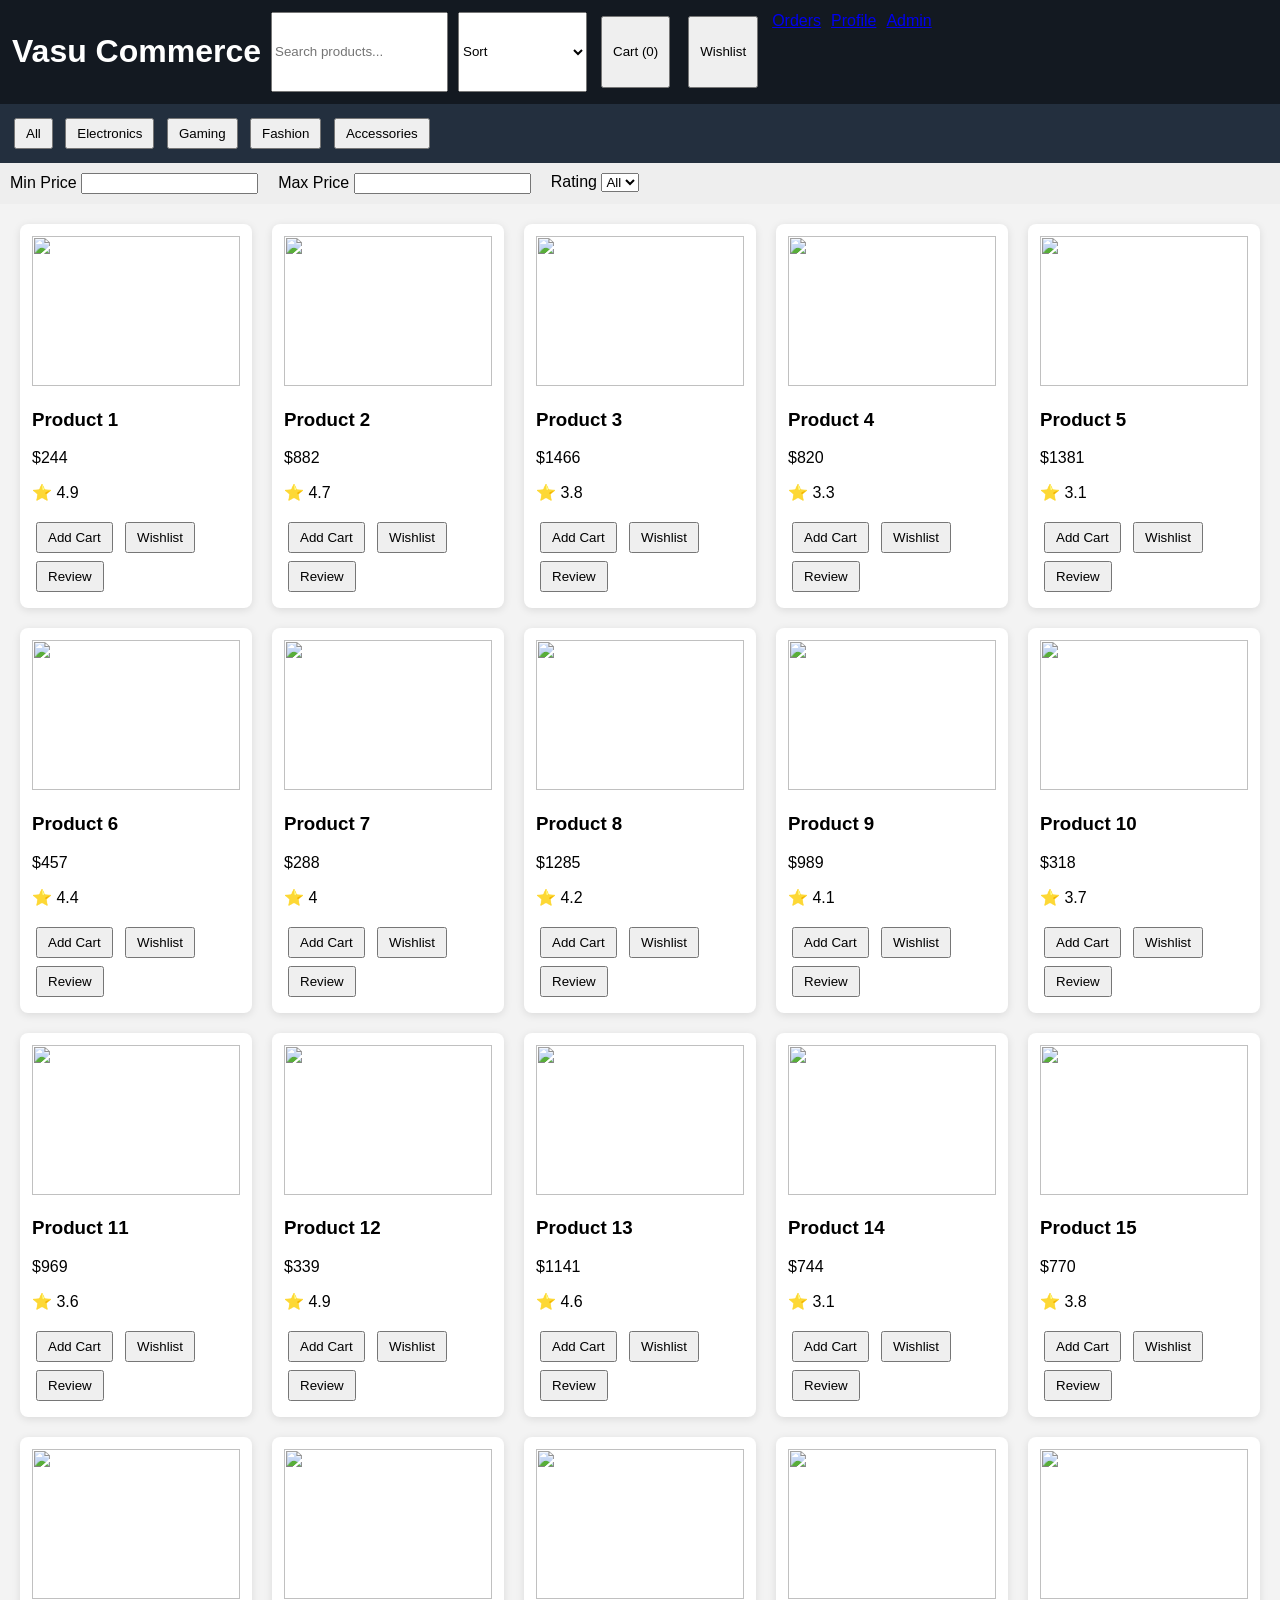
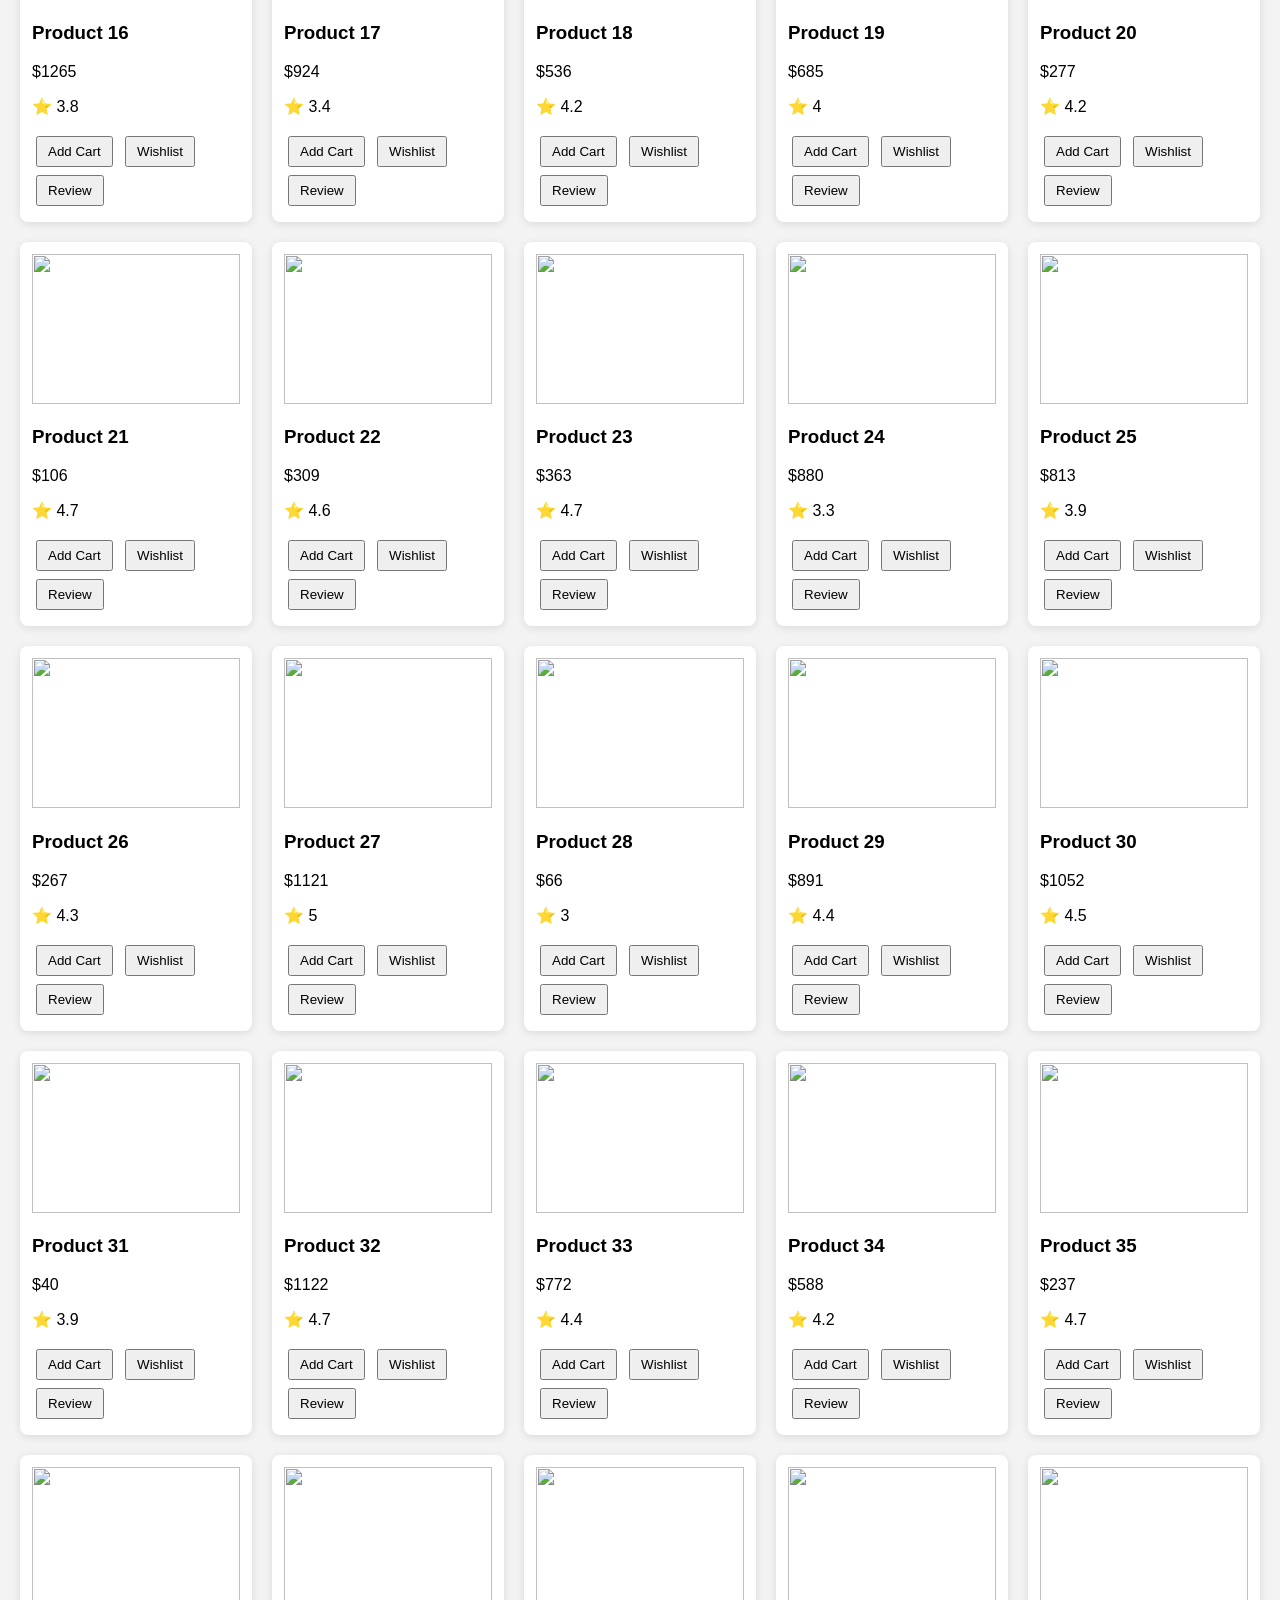
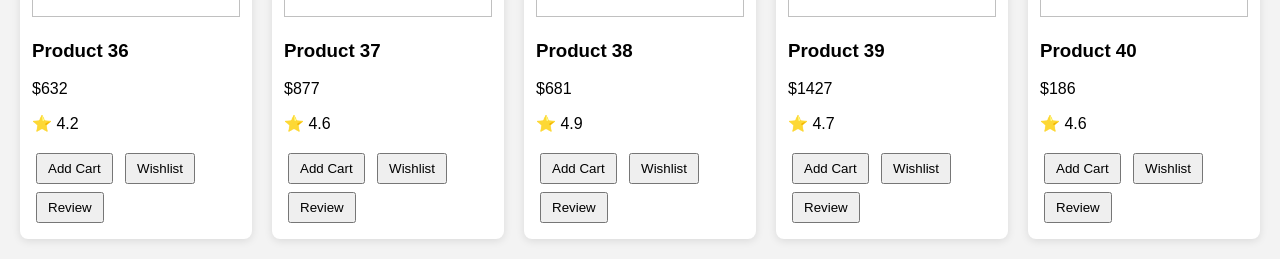
==== index.html @ 4392232c "high level ecommerce platform" ====
<!DOCTYPE html>
<html>
<head>
<meta charset="UTF-8">
<title>Vasu Commerce Platform</title>
<link rel="stylesheet" href="css/style.css">
</head>
<body>

<header class="topbar">
<h1>Vasu Commerce</h1>

<input id="search" placeholder="Search products..." onkeyup="searchProducts()">

<select onchange="sortProducts(this.value)">
<option value="">Sort</option>
<option value="price_low">Price Low → High</option>
<option value="price_high">Price High → Low</option>
<option value="rating">Top Rated</option>
</select>

<button onclick="openCart()">Cart (<span id="cartCount">0</span>)</button>
<button onclick="openWishlist()">Wishlist</button>
<a href="pages/orders.html">Orders</a>
<a href="pages/profile.html">Profile</a>
<a href="admin/admin.html">Admin</a>

</header>

<nav class="nav">
<button onclick="filterCategory('all')">All</button>
<button onclick="filterCategory('electronics')">Electronics</button>
<button onclick="filterCategory('gaming')">Gaming</button>
<button onclick="filterCategory('fashion')">Fashion</button>
<button onclick="filterCategory('accessories')">Accessories</button>
</nav>

<section class="filters">

<label>Min Price
<input type="number" id="minPrice" onchange="applyPriceFilter()">
</label>

<label>Max Price
<input type="number" id="maxPrice" onchange="applyPriceFilter()">
</label>

<label>Rating
<select onchange="applyRatingFilter(this.value)">
<option value="0">All</option>
<option value="3">3+</option>
<option value="4">4+</option>
</select>
</label>

</section>

<main>
<div id="productGrid" class="grid"></div>
</main>

<div id="cartModal" class="modal"><div class="modalBox">
<h2>Your Cart</h2>
<ul id="cartItems"></ul>
<p id="cartTotal"></p>
<a href="pages/checkout.html"><button>Checkout</button></a>
<button onclick="closeCart()">Close</button>
</div></div>

<div id="wishlistModal" class="modal"><div class="modalBox">
<h2>Wishlist</h2>
<ul id="wishlistItems"></ul>
<button onclick="closeWishlist()">Close</button>
</div></div>

<script src="data/products.js"></script>

<script src="js/services/storageService.js"></script>
<script src="js/services/recommendationService.js"></script>

<script src="js/modules/cart.js"></script>
<script src="js/modules/wishlist.js"></script>
<script src="js/modules/filters.js"></script>
<script src="js/modules/render.js"></script>
<script src="js/modules/reviews.js"></script>
<script src="js/modules/coupons.js"></script>
<script src="js/modules/analytics.js"></script>

<script src="js/app.js"></script>

</body>
</html>
---- css/style.css ----
body{font-family:Arial;margin:0;background:#f3f3f3}
.topbar{display:flex;gap:10px;background:#131921;color:white;padding:12px}
.nav{background:#232f3e;padding:10px}
.nav button{margin:4px}
.filters{padding:10px;background:#eee;display:flex;gap:20px}
.grid{display:grid;grid-template-columns:repeat(auto-fit,minmax(220px,1fr));gap:20px;padding:20px}
.card{background:white;padding:12px;border-radius:8px;box-shadow:0 2px 8px rgba(0,0,0,.1)}
.card img{width:100%;height:150px;object-fit:cover}
button{padding:6px 10px;margin:4px}
.modal{display:none;position:fixed;top:0;left:0;width:100%;height:100%;background:rgba(0,0,0,.5)}
.modalBox{background:white;padding:20px;margin:100px auto;width:350px}
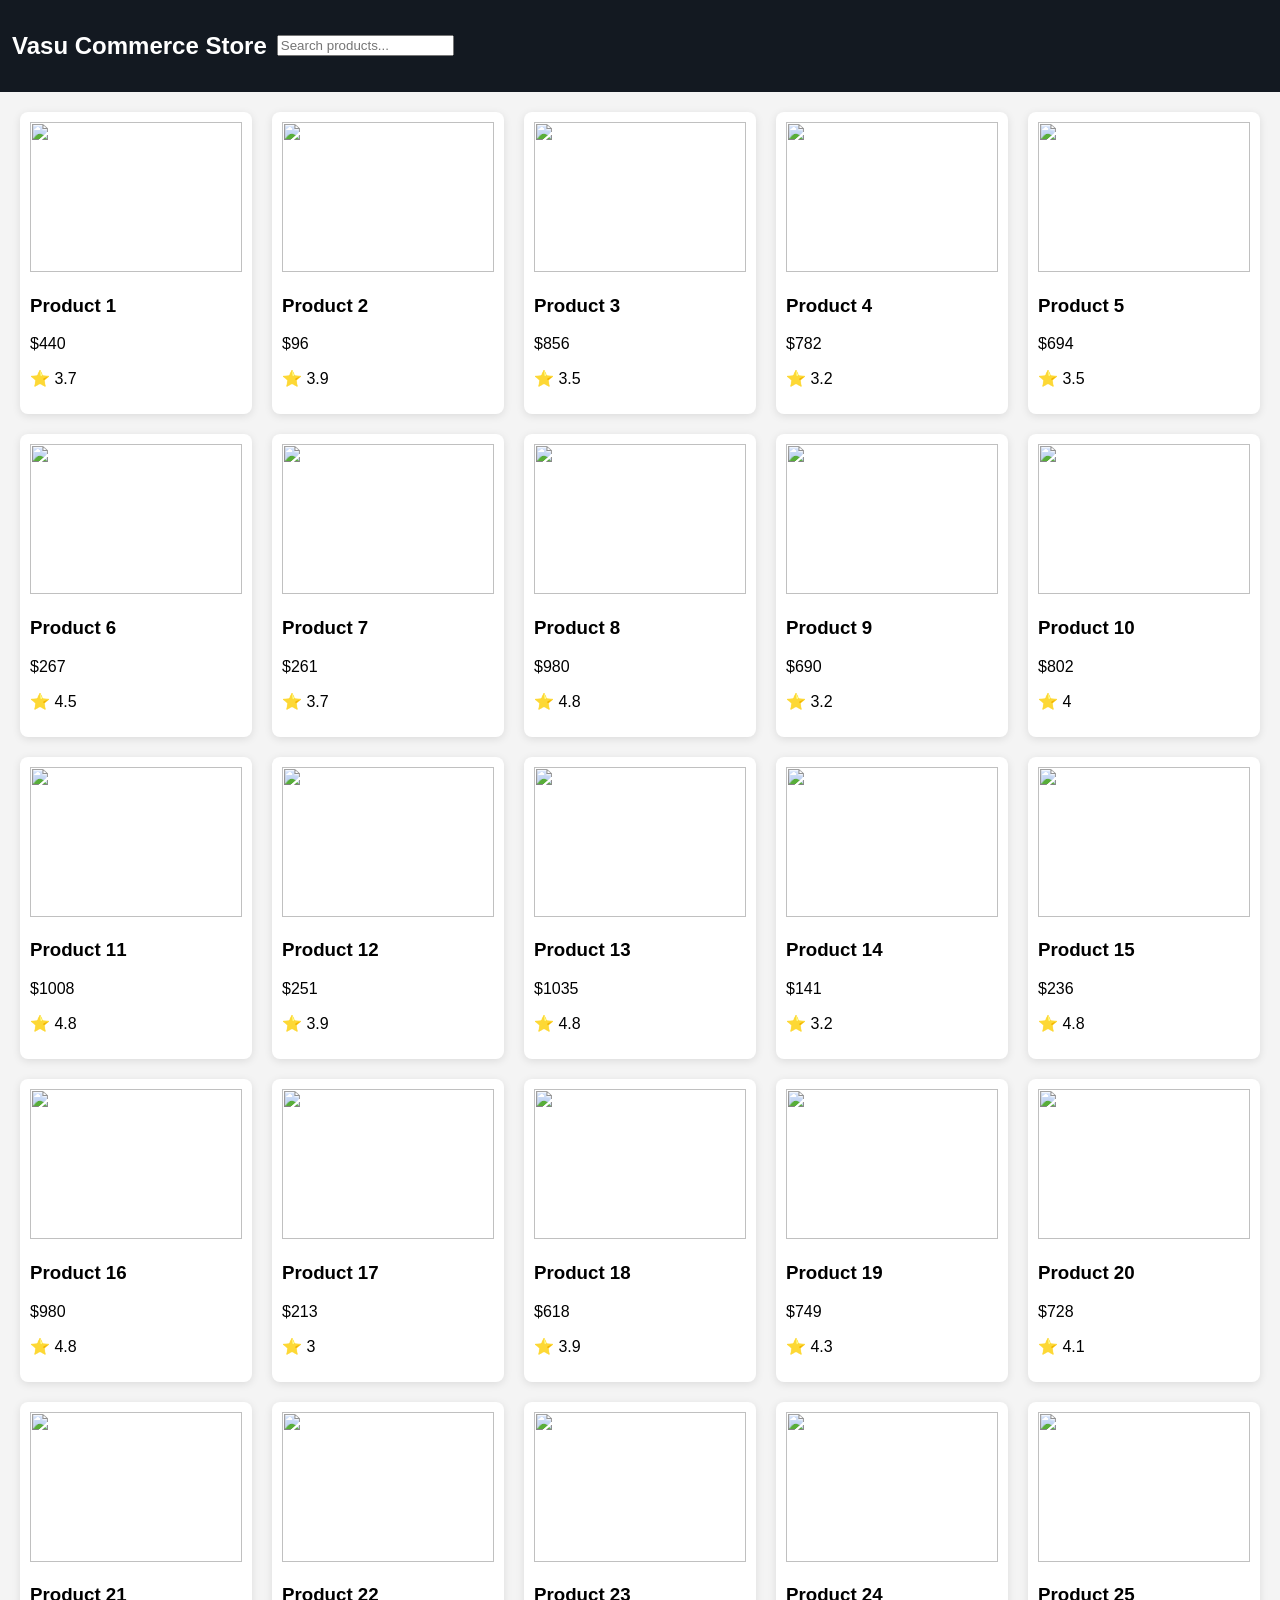
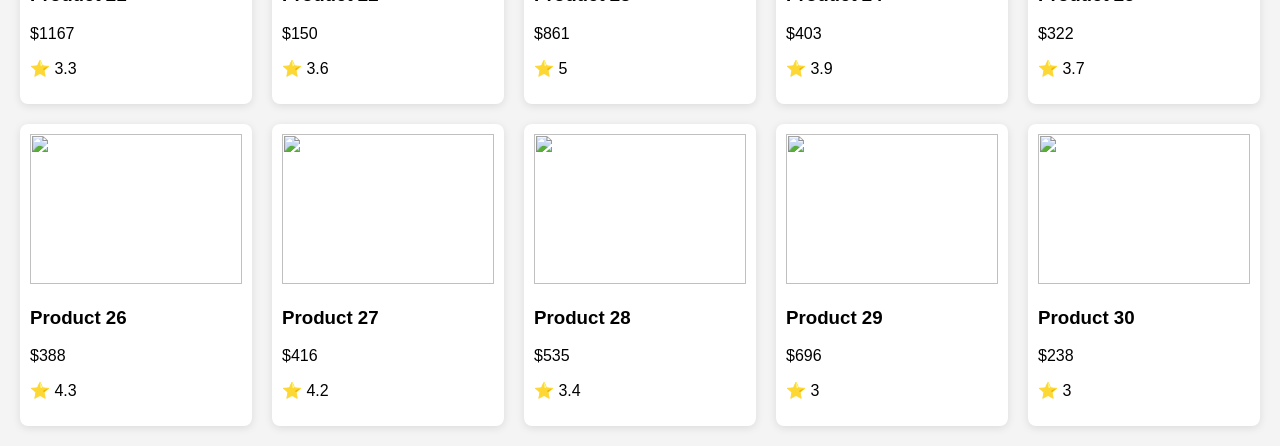
==== commit 83f84a50: "product detail ecommerce version" ====
--- a/index.html
+++ b/index.html
@@ -3,90 +3,19 @@
 <html>
 <head>
 <meta charset="UTF-8">
-<title>Vasu Commerce Platform</title>
+<title>Vasu Commerce</title>
 <link rel="stylesheet" href="css/style.css">
 </head>
 <body>
 
-<header class="topbar">
-<h1>Vasu Commerce</h1>
-
+<header>
+<h2>Vasu Commerce Store</h2>
 <input id="search" placeholder="Search products..." onkeyup="searchProducts()">
-
-<select onchange="sortProducts(this.value)">
-<option value="">Sort</option>
-<option value="price_low">Price Low → High</option>
-<option value="price_high">Price High → Low</option>
-<option value="rating">Top Rated</option>
-</select>
-
-<button onclick="openCart()">Cart (<span id="cartCount">0</span>)</button>
-<button onclick="openWishlist()">Wishlist</button>
-<a href="pages/orders.html">Orders</a>
-<a href="pages/profile.html">Profile</a>
-<a href="admin/admin.html">Admin</a>
-
 </header>
 
-<nav class="nav">
-<button onclick="filterCategory('all')">All</button>
-<button onclick="filterCategory('electronics')">Electronics</button>
-<button onclick="filterCategory('gaming')">Gaming</button>
-<button onclick="filterCategory('fashion')">Fashion</button>
-<button onclick="filterCategory('accessories')">Accessories</button>
-</nav>
-
-<section class="filters">
-
-<label>Min Price
-<input type="number" id="minPrice" onchange="applyPriceFilter()">
-</label>
-
-<label>Max Price
-<input type="number" id="maxPrice" onchange="applyPriceFilter()">
-</label>
-
-<label>Rating
-<select onchange="applyRatingFilter(this.value)">
-<option value="0">All</option>
-<option value="3">3+</option>
-<option value="4">4+</option>
-</select>
-</label>
-
-</section>
-
-<main>
 <div id="productGrid" class="grid"></div>
-</main>
-
-<div id="cartModal" class="modal"><div class="modalBox">
-<h2>Your Cart</h2>
-<ul id="cartItems"></ul>
-<p id="cartTotal"></p>
-<a href="pages/checkout.html"><button>Checkout</button></a>
-<button onclick="closeCart()">Close</button>
-</div></div>
-
-<div id="wishlistModal" class="modal"><div class="modalBox">
-<h2>Wishlist</h2>
-<ul id="wishlistItems"></ul>
-<button onclick="closeWishlist()">Close</button>
-</div></div>
 
 <script src="data/products.js"></script>
-
-<script src="js/services/storageService.js"></script>
-<script src="js/services/recommendationService.js"></script>
-
-<script src="js/modules/cart.js"></script>
-<script src="js/modules/wishlist.js"></script>
-<script src="js/modules/filters.js"></script>
-<script src="js/modules/render.js"></script>
-<script src="js/modules/reviews.js"></script>
-<script src="js/modules/coupons.js"></script>
-<script src="js/modules/analytics.js"></script>
-
 <script src="js/app.js"></script>
 
 </body>
--- a/css/style.css
+++ b/css/style.css
@@ -1,12 +1,10 @@
 
-body{font-family:Arial;margin:0;background:#f3f3f3}
-.topbar{display:flex;gap:10px;background:#131921;color:white;padding:12px}
-.nav{background:#232f3e;padding:10px}
-.nav button{margin:4px}
-.filters{padding:10px;background:#eee;display:flex;gap:20px}
+body{font-family:Arial;margin:0;background:#f4f4f4}
+header{background:#131921;color:white;padding:12px;display:flex;gap:10px;align-items:center}
 .grid{display:grid;grid-template-columns:repeat(auto-fit,minmax(220px,1fr));gap:20px;padding:20px}
-.card{background:white;padding:12px;border-radius:8px;box-shadow:0 2px 8px rgba(0,0,0,.1)}
+.card{background:white;border-radius:8px;padding:10px;box-shadow:0 2px 8px rgba(0,0,0,.1);cursor:pointer}
 .card img{width:100%;height:150px;object-fit:cover}
-button{padding:6px 10px;margin:4px}
-.modal{display:none;position:fixed;top:0;left:0;width:100%;height:100%;background:rgba(0,0,0,.5)}
-.modalBox{background:white;padding:20px;margin:100px auto;width:350px}
+.product-page{padding:30px}
+.product-img{width:350px}
+.review{background:#fff;padding:10px;margin:8px 0;border-radius:6px}
+button{padding:8px 12px;margin-top:8px}
